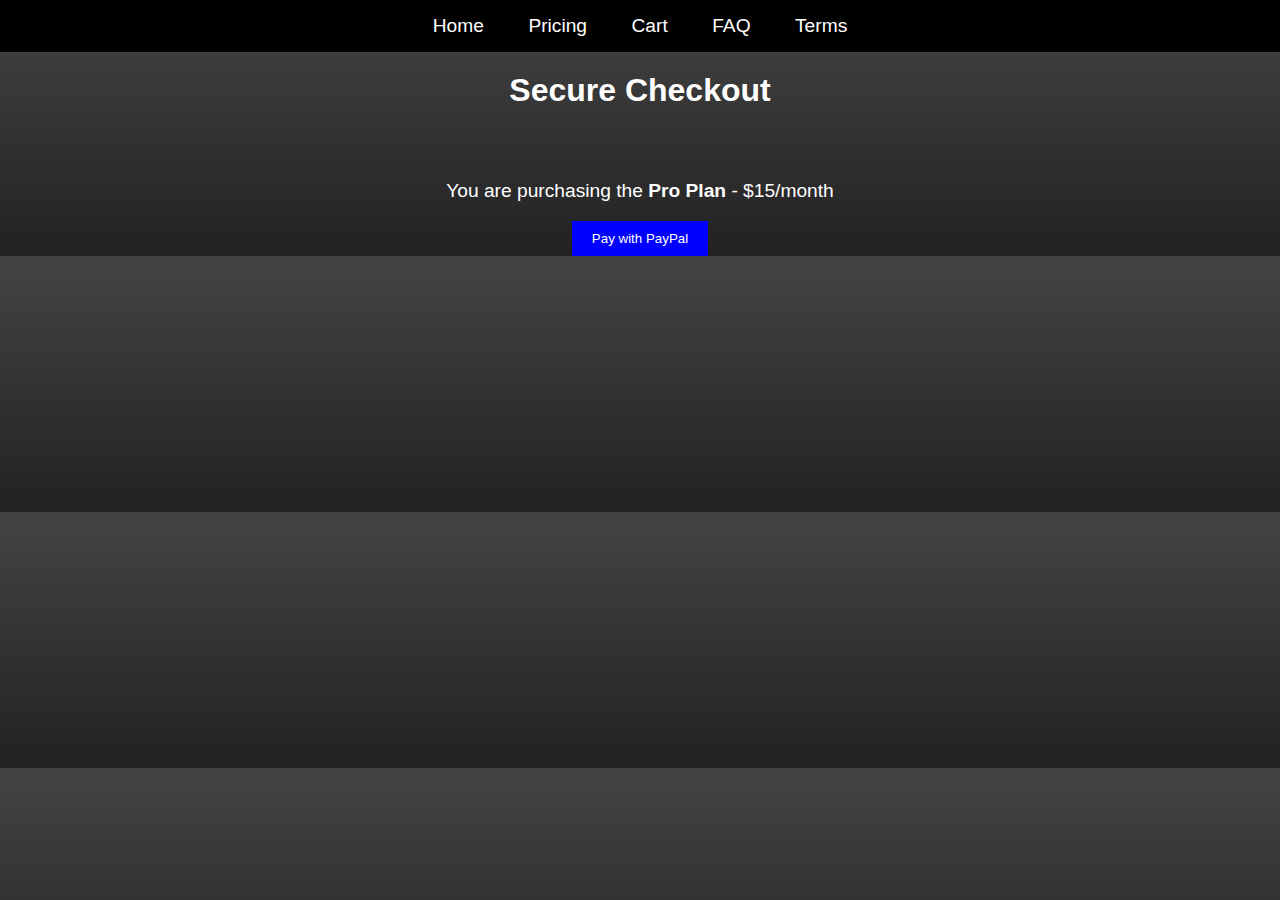
==== Checkout.html @ 42a65722 "Create Checkout.html" ====
<!DOCTYPE html>
<html lang="en">
<head>
    <meta charset="UTF-8">
    <meta name="viewport" content="width=device-width, initial-scale=1.0">
    <title>Checkout - InstaThumbs Pro</title>
    <link rel="stylesheet" href="styles.css">
</head>
<body>

    <nav class="navbar">
        <a href="index.html">Home</a>
        <a href="pricing.html">Pricing</a>
        <a href="checkout.html">Cart</a>
        <a href="faq.html">FAQ</a>
        <a href="terms.html">Terms</a>
    </nav>

    <h1>Secure Checkout</h1>

    <div class="checkout-container">
        <p>You are purchasing the <strong>Pro Plan</strong> - $15/month</p>

        <form action="https://www.paypal.com/cgi-bin/webscr" method="post">
            <input type="hidden" name="cmd" value="_s-xclick">
            <input type="hidden" name="hosted_button_id" value="YOUR_PAYPAL_BUTTON_ID">
            <button type="submit" class="pay-btn">Pay with PayPal</button>
        </form>
    </div>

</body>
</html>
---- styles.css ----
/* NAVIGATION BAR */
.navbar {
    width: 100%;
    background-color: black;
    padding: 15px 0;
    text-align: center;
}

.navbar a {
    color: white;
    text-decoration: none;
    margin: 0 20px;
    font-size: 1.2rem;
}

.navbar a:hover {
    text-decoration: underline;
}

/* PRICING PLANS */
.pricing-container {
    display: flex;
    justify-content: center;
    gap: 20px;
    margin-top: 30px;
}

.plan {
    background: #333;
    padding: 20px;
    border-radius: 5px;
    text-align: center;
    width: 250px;
}

.plan.featured {
    border: 3px solid gold;
}

.subscribe-btn {
    background: green;
    color: white;
    padding: 10px;
    border: none;
    cursor: pointer;
}

/* CHECKOUT */
.checkout-container {
    text-align: center;
    margin-top: 30px;
}

.pay-btn {
    background: blue;
    color: white;
    padding: 10px 20px;
    border: none;
    cursor: pointer;
}

body {
    display: flex;
    flex-direction: column;
    align-items: center;
    background: linear-gradient(to bottom, #444, #222);
    color: white;
    font-family: Arial, sans-serif;
    text-align: center;
    margin: 0;
    padding: 0;
}

.logo-container {
    width: 100vw;
    text-align: center;
}

.logo {
    width: 100%;
    max-width: 100vw;
    height: auto;
    display: block;
    object-fit: cover;
}

.container {
    width: 80%;
    max-width: 800px;
}

h1 {
    font-size: 2em;
    margin-top: 20px;
}

p {
    font-size: 1.2em;
}

.cta {
    margin-top: 20px;
}

.demo-btn {
    background-color: #28a745;
    color: white;
    padding: 15px 30px;
    border: none;
    font-size: 1.2em;
    cursor: pointer;
    border-radius: 5px;
}

.features {
    margin-top: 40px;
    text-align: center;
}

.cta-section {
    width: 100%;
    background: linear-gradient(to right, #666, #444);
    padding: 30px 0;
    border-top: 3px solid black;
    border-bottom: 3px solid black;
    text-align: center;
}

.start-btn {
    background-color: white;
    color: black;
    padding: 15px 30px;
    font-size: 1.2em;
    border: 2px solid black;
    cursor: pointer;
    border-radius: 5px;
}

footer {
    width: 100%;
    text-align: center;
    padding: 20px 0;
    background: #111;
    margin-top: 20px;
}


/* Responsive Design for Smaller Screens */
@media (max-width: 768px) {
    .logo {
        width: 80vw;
    }
}
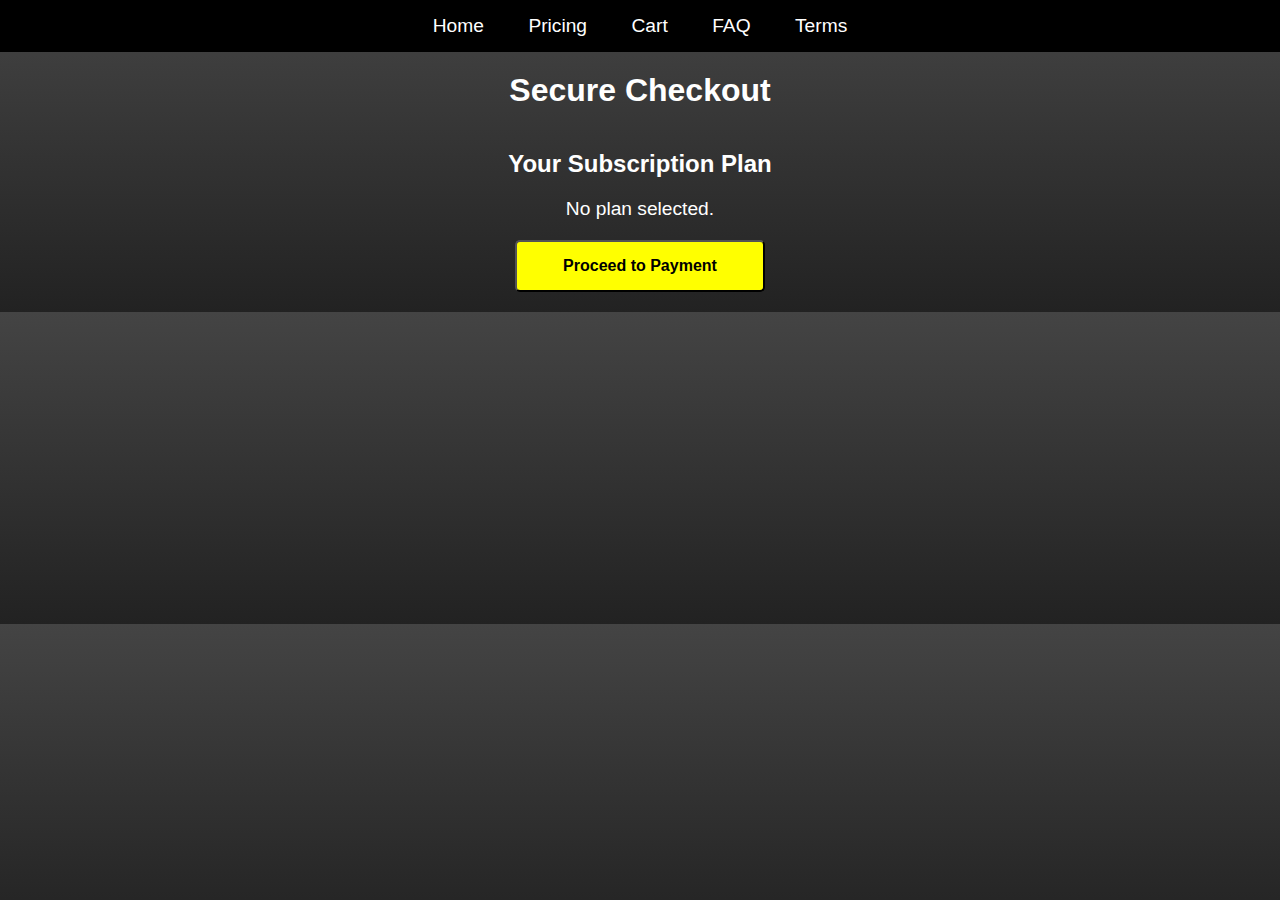
==== commit 24d2f031: "Update Checkout.html" ====
--- a/Checkout.html
+++ b/Checkout.html
@@ -18,15 +18,27 @@
 
     <h1>Secure Checkout</h1>
 
-    <div class="checkout-container">
-        <p>You are purchasing the <strong>Pro Plan</strong> - $15/month</p>
+   <div class="cart-container">
+    <h2>Your Subscription Plan</h2>
+    <p id="selected-plan">Loading...</p>
+    <p id="plan-price"></p>
 
-        <form action="https://www.paypal.com/cgi-bin/webscr" method="post">
-            <input type="hidden" name="cmd" value="_s-xclick">
-            <input type="hidden" name="hosted_button_id" value="YOUR_PAYPAL_BUTTON_ID">
-            <button type="submit" class="pay-btn">Pay with PayPal</button>
-        </form>
-    </div>
+    <button class="checkout-btn">Proceed to Payment</button>
+</div>
+
+<script>
+    document.addEventListener("DOMContentLoaded", function () {
+        let selectedPlan = JSON.parse(localStorage.getItem("selectedPlan"));
+
+        if (selectedPlan) {
+            document.getElementById("selected-plan").textContent = "Plan: " + selectedPlan.name;
+            document.getElementById("plan-price").textContent = "Price: $" + selectedPlan.price + "/month";
+        } else {
+            document.getElementById("selected-plan").textContent = "No plan selected.";
+        }
+    });
+</script>
+
 
 </body>
 </html>
--- a/styles.css
+++ b/styles.css
@@ -20,7 +20,8 @@
 /* PRICING PLANS */
 .pricing-container {
     display: flex;
-    justify-content: center;
+    flex-direction: column;
+    align-items: center;
     gap: 20px;
     margin-top: 30px;
 }
@@ -30,11 +31,21 @@
     padding: 20px;
     border-radius: 5px;
     text-align: center;
-    width: 250px;
+    width: 300px;
+    transition: all 0.3s ease;
+    cursor: pointer;
+    border: 3px solid transparent;
 }
 
-.plan.featured {
-    border: 3px solid gold;
+.plan:hover {
+    transform: scale(1.05);
+    border-color: yellow;
+}
+
+.plan.selected {
+    transform: scale(1.1);
+    border-color: yellow;
+    box-shadow: 0 0 15px rgba(255, 255, 0, 0.8);
 }
 
 .subscribe-btn {
@@ -44,6 +55,22 @@
     border: none;
     cursor: pointer;
 }
+
+/* CHECKOUT BUTTON */
+.checkout-btn {
+    display: block;
+    margin: 20px auto;
+    padding: 15px;
+    background: yellow;
+    color: black;
+    font-size: 16px;
+    text-align: center;
+    width: 250px;
+    border-radius: 5px;
+    font-weight: bold;
+    text-decoration: none;
+}
+
 
 /* CHECKOUT */
 .checkout-container {
